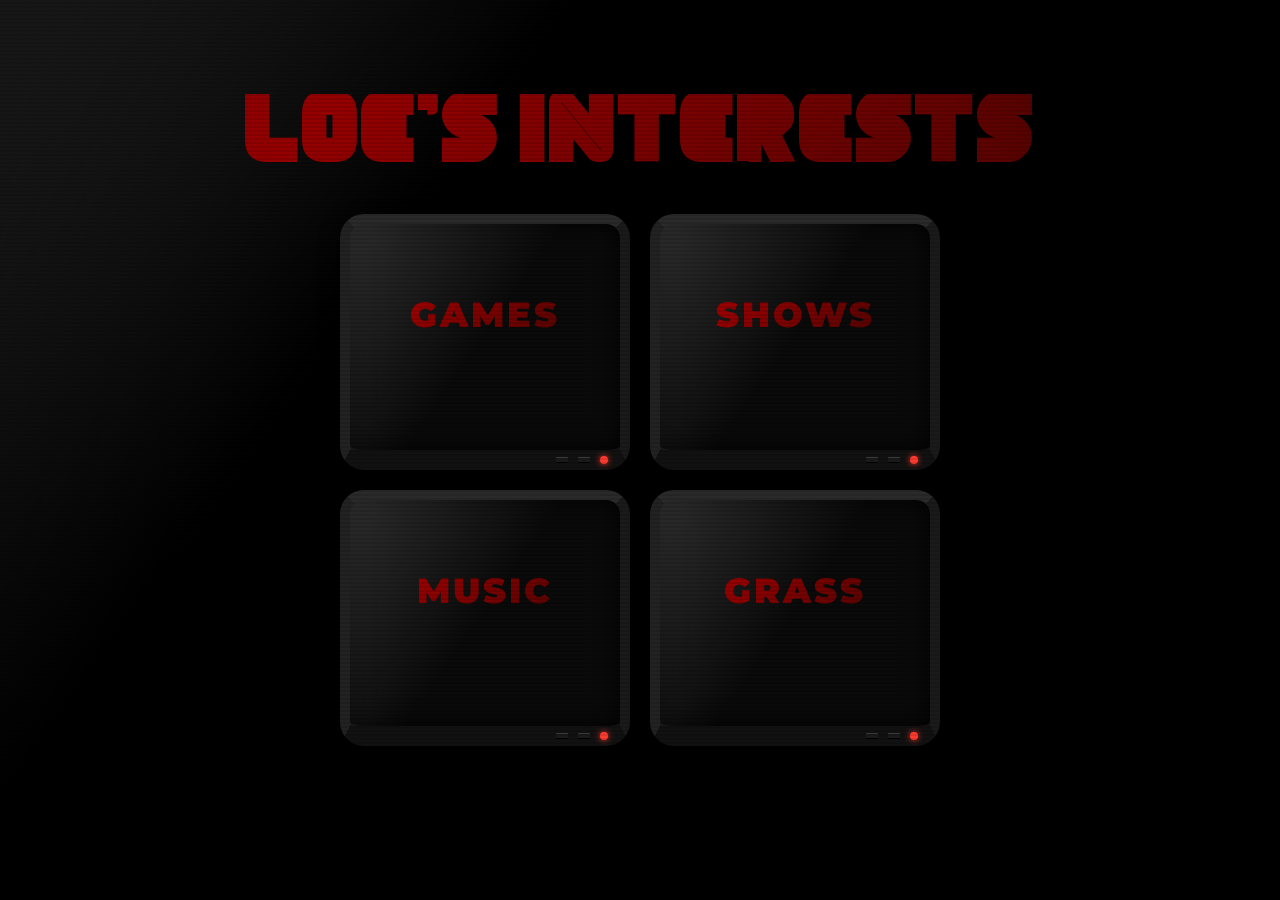
==== index.html @ d1bfc434 "Rename main file to index.html" ====
<!DOCTYPE html>
<html lang="en">
<head>
    <meta charset="UTF-8">
    <meta name="viewport" content="width=device-width, initial-scale=1.0">
    <title>404 ... Found?</title>
    <link rel="stylesheet" href="style.css">
	
	<meta charset="UTF-8">  <!--montserrat -->
    <meta name="viewport" content="width=device-width, initial-scale=1.0">
    <title>My Interests</title>
    
    <link rel="preconnect" href="https://fonts.googleapis.com">
    <link rel="preconnect" href="https://fonts.gstatic.com" crossorigin>
    <link href="https://fonts.googleapis.com/css2?family=Montserrat:wght@900&display=swap" rel="stylesheet">
    
    <!-- CSS -->
    <link rel="stylesheet" href="style.css">
</head>
<body>
    <h1>Loe's Interests </h1>
    
    <div class="container-grid">
	        <a href="games.html" class="card">
            <h2>Games</h2>
            <p>Favourite, Current, and Soon to Play Games</p>
			
	<div class="control-panel">
        <div class="button"></div>
        <div class="button"></div>
        <div class="power-light"></div>
    </div>
        </a>
		    <a href="shows.html" class="card">
            <h2>Shows</h2>
            <p>Favourite, Current, and Soon to Watch Shows</p>
			
	<div class="control-panel">
        <div class="button"></div>
        <div class="button"></div>
        <div class="power-light"></div>
    </div>
        </a>
        <a href="music.html" class="card">
            <h2>Music</h2>
            <p>Favourite Songs, Artists and Playlists</p>
			
	<div class="control-panel">
        <div class="button"></div>
        <div class="button"></div>
        <div class="power-light"></div>
    </div>
        </a>
        <a href="grass.html" class="card">
            <h2>Grass</h2>
            <p>Goals, Hobbies, and Off-Screen Interests</p>
			
	<div class="control-panel">
        <div class="button"></div>
        <div class="button"></div>
        <div class="power-light"></div>
    </div>
        </a>
    </div>

</body>
</html>
---- style.css ----
@font-face {
		font-family: 'mr-robot';
		src: url('fonts/mr-robot.ttf') format('truetype'); 
}

@font-face {
	font-family: 'NordwandMono';
		src: url('fonts/NordwandMono-SemiBold.ttf') format('truetype'); 
}

body /*the base*/ {
    font-family: monospace; 
    text-align: center;
    background-color: #050505;
    color: #ffffff;
	margin: 0; /* no more browser margin */
	min-height: 100vh; /* forced fit*/
    padding: 40px 20px;
	box-sizing: border-box; 
	
		background: linear-gradient(		/*the light from top left */
	125deg, 
        rgba(0, 0, 0, 0.85) 0%, 
        rgba(0, 0, 0, 1) 30%
    );
}

.container-grid {
    display: grid;
    grid-template-columns: repeat(2, 1fr); /*2 equal columns */
    gap: 20px; /* Space between */
    max-width: 600px;
    margin: 40px auto 0 auto; /* Centers */
}

.card::before {
	content: "";
    position: absolute;
    top: 0;
    left: 0;
    width: 100%;
    height: 100%;
	
	background: linear-gradient(
	125deg, 
        rgba(255, 255, 255, 0.15) 0%, 
        rgba(255, 255, 255, 0) 50%
    );
	pointer-events: none;
	z-index: 1;
	
	border-radius: 14px 14px 4px 4px;
}
.card {
    background-color: #0a0a0a;
    padding: 40px 20px;
    border-radius: 24px;
    text-decoration: none; /* Removes blue */
    color: inherit; /* color inherited */
	
	border-top: 10px solid #2a2a2a;  /*crt screens effect*/
	border-left: 10px solid #222;
    border-right: 10px solid #1a1a1a;
    border-bottom: 20px solid #111;
	position: relative;
	/* overflow: hidden; */
	
	box-shadow: 
        inset 0 0 25px rgba(0, 0, 0, 0.9), 
        0 8px 20px rgba(0, 0, 0, 0.7);
		
    transition: transform 0.3s ease, box-shadow 0.3s ease;    /* hover effect smooth */
	/* box-shadow: 0 4px 15px rgba(0,0,0,0.6); old one*/
}

/* hover over a container */
.card:hover {
    transform: translateY(-8px); /*slightly up */
    box-shadow: 0 12px 24px rgba(0, 0, 0, 0.6); /* shadow  */
    background-color: #252525; /* lightens */
}

.card h2 {
    font-family: 'Montserrat', sans-serif;
	font-weight: 900;
    letter-spacing: 3px;
    margin-bottom: 5px; 
	font-size: 35px;
	text-transform: uppercase;
	
	position: relative;
    z-index: 2;
}

.card p {
	font-family: 'NordwandMono', monospace;
	opacity: 0; 
    transform: translateY(10px); 
    transition: all 0.3s ease;

	position: relative;
	z-index: 2;	
}
.card:hover p {
	opacity: 1;
	transform: translateY(0);
}

h1 {
	font-family: 'mr-robot', monospace;
	font-size: 5rem;
	letter-spacing: 3px;
	text-transform: uppercase;
	margin-bottom: 40px;
	
	-webkit-background-clip: text;  /*gradient */
	background-clip: text;
	background-image: linear-gradient(320deg, #440401, #af0000); /*so all light comes from same direction*/
	
	color: transparent;
}


body:after /*crt effect*/ {
	content: "";
	position: fixed; /* locks it to the screen even if you scroll */
	top: 0;
	left: 0;
	width: 100vw;
	height: 100vh;
	pointer-events: none; /*click through effect */
	z-index: 99; 
	background: 
		repeating-linear-gradient(
			to bottom,
			rgba(255, 255, 255, 0),
            rgba(255, 255, 255, 0) 2px,
            rgba(0, 0, 0, 0.1) 2px,
            rgba(0, 0, 0, 0.1) 4px
        ),
        radial-gradient(
            circle, 
            rgba(0,0,0,0) 60%, 
            rgba(0,0,0,0.4) 100%
        );
		
		background-size: auto, 100% 100%;
    background-repeat: repeat, no-repeat;
}

.control-panel {
	position: absolute;
    bottom: -14px; 
    right: 12px;
    display: flex;
    gap: 10px; 
    align-items: center;
    z-index: 3; /* above glare */
}

.button {
    width: 12px;
    height: 4px;
    background-color: #1a1a1a;
    border-top: 1px solid #3a3a3a;
    border-bottom: 1px solid #000; 
    border-radius: 1px;
}

.power-light {
    width: 8px;
    height: 8px;
    border-radius: 50%;
    background-color: #ff3b30; 
    box-shadow: 0 0 6px #ff3b30; 
    transition: background-color 0.3s ease, box-shadow 0.3s ease;
}

.card:hover .power-light {
    background-color: #34c759; 
    box-shadow: 0 0 10px #34c759; 
}







/* GAMES HTML FILE --------------------------------------------- */

 body.games-layout {
	background-color: #380001;
	min-height: 1000vh;
	
}



h2 {
	font-family: 'mr-robot', monospace;
	font-size: 6rem;
	letter-spacing: 3px;
	text-transform: uppercase;
	margin-bottom: 40px;
	
	-webkit-background-clip: text;  /*gradient */
	background-clip: text;
	background-image: linear-gradient(320deg, #440401, #af0000); /*so all light comes from same direction*/
	
	color: transparent;
	text-align: center;
}

.table-of-contents {
    display: flex;
    flex-wrap: wrap; 
    gap: 20px;
    justify-content: center; 
    margin: 40px 0 80px 0; 
}

/* Buttons */
.toc-btn {
    font-family: 'Montserrat', sans-serif;
    font-weight: 900;
    font-size: 2rem;
    color: #ffffff;
    text-decoration: none;
    text-transform: uppercase;
    padding: 20px 40px;
    background-color: #1a1a1a;          /*TO DO: NEEDS SOME WORK */
    border: 2px solid #333;
    border-radius: 8px;
    transition: all 0.2s ease;
}

/* Hover Effect */
.toc-btn:hover {
    background-color: #ffffff;
    color: #000000; /* Inverts */
    transform: scale(1.05); /* enlarges */
}

/* Section Titles */
.section-title {
    font-family: 'mr-robot', monospace; 
    font-size: 3rem;
    margin-bottom: 40px;
    text-align: position;
}
/* SHEEELF */
.games-shelf {
    display: grid;
    /* automatically fits as many 200px columns as possible. If the screen shrinks, they wrap to the next row. */
    grid-template-columns: repeat(auto-fit, minmax(200px, 1fr));
    gap: 40px;
    max-width: 1200px;
    margin: 0 auto; /* Centers */
    padding: 0 20px;
}
/*  single game block */
.game-item {
    display: flex;
    flex-direction: column;
    align-items: center;
}
.game-rank {
    font-family: 'mr-robot', monospace; 
    font-size: 3rem;
    color: #ff0000;    /* TO DO: MAYBE DARKEN */
    margin-bottom: 10px;
}
/*  Frame */
.cover-art-box {
    width: 100%;
    border: 3px solid #333; /* thin frame */
    box-shadow: 0 8px 16px rgba(0, 0, 0, 0.8); /* shadow*/
    background-color: #111;
    display: flex;
    flex-direction: column;
}

/* The Image itself */
.cover-art-box img {
    width: 100%;
    aspect-ratio: 2 / 3; /* Forces standard vertical cover dimensions */
    object-fit: cover; /* Prevents the image from stretching weirdly */
    border-bottom: 1px solid #333; /* The line separating the image from the title box */
}

/* The Connected Name Box */
.game-title {
    font-family: 'NordwandMono', monospace; 
    text-align: center;
    padding: 15px 10px;
    font-size: 1.1rem;
    color: #fff;
    text-transform: uppercase;
}




/* BACK BUTTON V2 */
.back2::before {
	content: "";
    position: absolute;
    top: 0;
    left: 0;
    width: 100%;
    height: 100%;
	
	background: linear-gradient(
	125deg, 
        rgba(255, 255, 255, 0.15) 0%, 
        rgba(255, 255, 255, 0) 50%
    );
	pointer-events: none;
	z-index: 1;
	
	border-radius: 14px 14px 4px 4px;
}
.back2 {
    font-family: 'mr-robot', monospace; 
    font-size: 3rem;
    margin-bottom: 40px;
    text-align: center;
	
	
    background-color: #0a0a0a;
    padding: 40px 20px;
    border-radius: 24px;
    text-decoration: none; /* Removes blue */
    color: inherit; /* color inherited */
	
	border-top: 10px solid #2a2a2a;  /*crt screens effect*/
	border-left: 10px solid #222;
    border-right: 10px solid #1a1a1a;
    border-bottom: 20px solid #111;

	position: absolute;
	top: 0;
	left: 0;
	/* overflow: hidden; */
	
	box-shadow: 
        inset 0 0 25px rgba(0, 0, 0, 0.9), 
        0 8px 20px rgba(0, 0, 0, 0.7);
		
    transition: transform 0.3s ease, box-shadow 0.3s ease;    /* hover effect smooth */
	/* box-shadow: 0 4px 15px rgba(0,0,0,0.6); old one*/
}
.back2:hover {
    transform: translateY(-8px); /*slightly up */
    box-shadow: 0 12px 24px rgba(0, 0, 0, 0.6); /* shadow  */
    background-color: #252525; /* lightens */
}

.back2:hover .power-light {
    background-color: #34c759; 
    box-shadow: 0 0 10px #34c759; 
}

   /* ADMIN BUTTON */
   
   .admin::before {
	content: "";
    position: absolute;
    top: 0;
    left: 0;
    width: 100%;
    height: 100%;
	
	background: linear-gradient(
	125deg, 
        rgba(255, 255, 255, 0.15) 0%, 
        rgba(255, 255, 255, 0) 50%
    );
	pointer-events: none;
	z-index: 1;
	
	border-radius: 14px 14px 4px 4px;
}
.admin {
    font-family: 'mr-robot', monospace; 
    font-size: 3rem;
    margin-bottom: 40px;
	
	
    background-color: #0a0a0a;
    padding: 40px 20px;
    border-radius: 24px;
    text-decoration: none; /* Removes blue */
    color: inherit; /* color inherited */
	
	border-top: 10px solid #2a2a2a;  /*crt screens effect*/
	border-left: 10px solid #222;
    border-right: 10px solid #1a1a1a;
    border-bottom: 20px solid #111;
	position: absolute;
	top: 0;
	right: 0;
	/* overflow: hidden; */
	
	box-shadow: 
        inset 0 0 25px rgba(0, 0, 0, 0.9), 
        0 8px 20px rgba(0, 0, 0, 0.7);
		
    transition: transform 0.3s ease, box-shadow 0.3s ease;    /* hover effect smooth */
	/* box-shadow: 0 4px 15px rgba(0,0,0,0.6); old one*/
}
.admin:hover {
    transform: translateY(-8px); /*slightly up */
    box-shadow: 0 12px 24px rgba(0, 0, 0, 0.6); /* shadow  */
    background-color: #252525; /* lightens */
}

.admin:hover .power-light {
    background-color: #34c759; 
    box-shadow: 0 0 10px #34c759; 
}

 
/* --------------------- HM SHELF --------------------------- */

.HM-shelf {
    display: grid;
    grid-template-columns: repeat(auto-fit, minmax(100px, 1fr));
    gap: 40px;
    max-width: 1000px;
    margin: 0 auto; 
    padding: 0 20px;
}
/*  single game block */
.HM-game-item {
    display: flex;
    flex-direction: column;
    align-items: center;
}
/* NOT NEEDED PROB? .HM-game-rank {
    font-family: 'mr-robot', monospace; 
    font-size: 3rem;
    color: #ff0000;    /* TO DO: MAYBE DARKEN */
  /*  margin-bottom: 10px;
} */ 
/*  Frame */
.HM-cover-art-box {
    width: 100%;
    border: 3px solid #333; /* thin frame */
    box-shadow: 0 8px 16px rgba(0, 0, 0, 0.8); /* shadow*/
    background-color: #111;
    display: flex;
    flex-direction: column;
}

/* The Image itself */
.HM-cover-art-box img {
    width: 100%;
    aspect-ratio: 2 / 3; /* Forces standard vertical cover dimensions */
    object-fit: cover; /* Prevents the image from stretching weirdly */
    border-bottom: 1px solid #333; /* The line separating the image from the title box */
}

/* The Connected Name Box */
.HM-game-title {
    font-family: 'NordwandMono', monospace; 
    text-align: center;
    padding: 15px 10px;
    font-size: 1.1rem;
    color: #fff;
    text-transform: uppercase;
}


/* IMAAAAAAAAAAAAAAAAAAGES ---------------------------- */

.split-cover .image-wrapper {
    position: relative;
    width: 100%;
    aspect-ratio: 2 / 3;
    border-bottom: 1px solid #333; 
}

.split-cover .image-wrapper img {
    position: absolute;
    top: 0;
    left: 0;
    width: 100%;
    height: 100%;
    object-fit: cover;
    border-bottom: none; /* removes border */
}

.split-cover .img-top-left {
    clip-path: polygon(0 0, 100% 0, 0 100%);
    z-index: 2; /* on top */
}

.split-cover .img-bottom-right {
    clip-path: polygon(100% 0, 100% 100%, 0 100%);
    z-index: 1;
}

/* .split-cover .image-wrapper::after {
    content: "";
    position: absolute;
    top: 0;
    left: 0;
    width: 100%;
    height: 100%;
    background: linear-gradient(to top left, transparent 49.5%, #ff0000 49.5%, #ff0000 50.5%, transparent 50.5%);
    z-index: 3;
    pointer-events: none;
} */




/* THE TIER CONTAINERSSSSSSSSSSSSSSSSSSSSSSSSSSSSSSSSSSSSSSSSSSS */

/* 1. Base Grid Setup */
.tier-grid {
  display: grid;
  gap: 15px; /* Adds space between the games */
  max-width: 1000px; /* Controls how far out the columns spread */
  margin: 0 auto; /* Centers the entire grid container on the page */
  justify-items: center; /* Centers the text horizontally inside its column */
  text-align: center; 
}

/* 2. Set Column Layouts */
#grid-really-like {
  grid-template-columns: repeat(2, 1fr); /* 2 equal columns */
}

#grid-like, #grid-dislike, #grid-tasty {
  max-width: 1500px;
  grid-template-columns: repeat(3, 1fr); /* 3 equal columns */
}

/* 3. Text Styling */
#grid-really-like div {
  font-size: 24px;
  font-weight: bold;
}

#grid-like div {
  font-size: 20px;
}

#grid-tasty div {
  font-size: 19px;
}

#grid-playsoon, #grid-comesoon, #grid-playsoonSD, #grid-playsoonM, #grid-comesoonSD, #grid-comesoonM, #grid-onhold div {
  font-size: 19px;
}

#grid-dislike div {
  max-width: 1500px;
  font-size: 18px;
  color: #aaaaaa;
}

#grid-current div {
  font-size: 25px;
  font-weight: bold;
}


/* Container holding three */
.three-column-layout {
  display: grid;
  grid-template-columns: repeat(3, 1fr);
  gap: 30px;
  max-width: 1200px; 
  margin: 40px auto;
  align-items: start; /* Prevents columnsstretching vertically */
}

.layout-column h4 {
  color: #1d1e27;
  font-family: Impact, sans-serif;
  text-transform: uppercase;
  letter-spacing: 2px;
  text-align: center;
  margin-bottom: 20px;
  font-size: 28px;
}

.layout-column h5 {
  color: #4b4e53;
  font-family: Impact, sans-serif;
  text-transform: uppercase;
  text-align: center;
  margin-top: 25px;
  margin-bottom: 10px;
  font-size: 18px;
}

.narrow-grid {
  grid-template-columns: 1fr !important; /* Forces lists to be single column */
  font-size: 16px;
}

/*preface and glossary */

.preface-title {
    font-family: 'mr-robot', monospace; 
    font-size: 3rem;
    margin-bottom: 10px;
    text-align: position;
}

.glossary-title {
    font-family: 'mr-robot', monospace; 
    font-size: 3rem;
	margin-top: 200px;
    margin-bottom: 10px;
    text-align: position;
}

.glossary {
  max-width: 800px; /* Prevents the text from stretching too far across the screen */
  margin: 40px auto; /* Adds space above/below and centers the block on the page */
  color: #dddddd; /* A soft white/grey is usually better for reading than pure white */
  line-height: 1.6; /* Adds breathing room between the lines of text */
  text-align: center; /* Change this to 'left' if you prefer a traditional look */
}

.glossary p {
  margin-bottom: 20px; /* Controls the space between paragraphs */
    font-size: 18px;

}

.preface {
  max-width: 800px; /* Prevents the text from stretching too far across the screen */
  margin: 40px auto; /* Adds space above/below and centers the block on the page */
  color: #dddddd; /* A soft white/grey is usually better for reading than pure white */
  line-height: 1.6; /* Adds breathing room between the lines of text */
  text-align: center; /* Change this to 'left' if you prefer a traditional look */
}

.preface p {
  margin-bottom: 20px; /* Controls the space between paragraphs */
  font-size: 18px;
}













/* SHOOOOOOOOOOOOOOOOOOOOOOOOOOOOOOOOOOOOOWS SHOWS SHOWS SHOWS.HTML ------------------------------------------------------------------------------ */
/* SHOOOOOOOOOOOOOOOOOOOOOOOOOOOOOOOOOOOOOWS SHOWS SHOWS SHOWS.HTML ------------------------------------------------------------------------------ */
/* SHOOOOOOOOOOOOOOOOOOOOOOOOOOOOOOOOOOOOOWS SHOWS SHOWS SHOWS.HTML ------------------------------------------------------------------------------ */
/* SHOOOOOOOOOOOOOOOOOOOOOOOOOOOOOOOOOOOOOWS SHOWS SHOWS SHOWS.HTML ------------------------------------------------------------------------------ */


/* Erlaubt der ersten Platzierung, breiter zu sein als die anderen, um das 4K Bild zu zeigen */
.mr-robot-highlight {
    grid-column: 1 / -1; /* Nimmt die gesamte Breite der Reihe ein */
    max-width: 1600px;    /* Verhindert, dass es ZU riesig wird */
    margin: 0 auto 30px auto; 
}

/* Passt das Bild an das breite Layout an */
.wallpaper-box {
    aspect-ratio: 16 / 9; /* Erzwingt das klassische Wallpaper-Format */
    width: 100%;
    height: auto;
}

.wallpaper-box img {
    width: 100%;
    height: 100%;
    object-fit: cover; /* Sorgt dafür, dass es perfekt passt ohne zu verzerren */
}
---- style.css ----
@font-face {
		font-family: 'mr-robot';
		src: url('fonts/mr-robot.ttf') format('truetype'); 
}

@font-face {
	font-family: 'NordwandMono';
		src: url('fonts/NordwandMono-SemiBold.ttf') format('truetype'); 
}

body /*the base*/ {
    font-family: monospace; 
    text-align: center;
    background-color: #050505;
    color: #ffffff;
	margin: 0; /* no more browser margin */
	min-height: 100vh; /* forced fit*/
    padding: 40px 20px;
	box-sizing: border-box; 
	
		background: linear-gradient(		/*the light from top left */
	125deg, 
        rgba(0, 0, 0, 0.85) 0%, 
        rgba(0, 0, 0, 1) 30%
    );
}

.container-grid {
    display: grid;
    grid-template-columns: repeat(2, 1fr); /*2 equal columns */
    gap: 20px; /* Space between */
    max-width: 600px;
    margin: 40px auto 0 auto; /* Centers */
}

.card::before {
	content: "";
    position: absolute;
    top: 0;
    left: 0;
    width: 100%;
    height: 100%;
	
	background: linear-gradient(
	125deg, 
        rgba(255, 255, 255, 0.15) 0%, 
        rgba(255, 255, 255, 0) 50%
    );
	pointer-events: none;
	z-index: 1;
	
	border-radius: 14px 14px 4px 4px;
}
.card {
    background-color: #0a0a0a;
    padding: 40px 20px;
    border-radius: 24px;
    text-decoration: none; /* Removes blue */
    color: inherit; /* color inherited */
	
	border-top: 10px solid #2a2a2a;  /*crt screens effect*/
	border-left: 10px solid #222;
    border-right: 10px solid #1a1a1a;
    border-bottom: 20px solid #111;
	position: relative;
	/* overflow: hidden; */
	
	box-shadow: 
        inset 0 0 25px rgba(0, 0, 0, 0.9), 
        0 8px 20px rgba(0, 0, 0, 0.7);
		
    transition: transform 0.3s ease, box-shadow 0.3s ease;    /* hover effect smooth */
	/* box-shadow: 0 4px 15px rgba(0,0,0,0.6); old one*/
}

/* hover over a container */
.card:hover {
    transform: translateY(-8px); /*slightly up */
    box-shadow: 0 12px 24px rgba(0, 0, 0, 0.6); /* shadow  */
    background-color: #252525; /* lightens */
}

.card h2 {
    font-family: 'Montserrat', sans-serif;
	font-weight: 900;
    letter-spacing: 3px;
    margin-bottom: 5px; 
	font-size: 35px;
	text-transform: uppercase;
	
	position: relative;
    z-index: 2;
}

.card p {
	font-family: 'NordwandMono', monospace;
	opacity: 0; 
    transform: translateY(10px); 
    transition: all 0.3s ease;

	position: relative;
	z-index: 2;	
}
.card:hover p {
	opacity: 1;
	transform: translateY(0);
}

h1 {
	font-family: 'mr-robot', monospace;
	font-size: 5rem;
	letter-spacing: 3px;
	text-transform: uppercase;
	margin-bottom: 40px;
	
	-webkit-background-clip: text;  /*gradient */
	background-clip: text;
	background-image: linear-gradient(320deg, #440401, #af0000); /*so all light comes from same direction*/
	
	color: transparent;
}


body:after /*crt effect*/ {
	content: "";
	position: fixed; /* locks it to the screen even if you scroll */
	top: 0;
	left: 0;
	width: 100vw;
	height: 100vh;
	pointer-events: none; /*click through effect */
	z-index: 99; 
	background: 
		repeating-linear-gradient(
			to bottom,
			rgba(255, 255, 255, 0),
            rgba(255, 255, 255, 0) 2px,
            rgba(0, 0, 0, 0.1) 2px,
            rgba(0, 0, 0, 0.1) 4px
        ),
        radial-gradient(
            circle, 
            rgba(0,0,0,0) 60%, 
            rgba(0,0,0,0.4) 100%
        );
		
		background-size: auto, 100% 100%;
    background-repeat: repeat, no-repeat;
}

.control-panel {
	position: absolute;
    bottom: -14px; 
    right: 12px;
    display: flex;
    gap: 10px; 
    align-items: center;
    z-index: 3; /* above glare */
}

.button {
    width: 12px;
    height: 4px;
    background-color: #1a1a1a;
    border-top: 1px solid #3a3a3a;
    border-bottom: 1px solid #000; 
    border-radius: 1px;
}

.power-light {
    width: 8px;
    height: 8px;
    border-radius: 50%;
    background-color: #ff3b30; 
    box-shadow: 0 0 6px #ff3b30; 
    transition: background-color 0.3s ease, box-shadow 0.3s ease;
}

.card:hover .power-light {
    background-color: #34c759; 
    box-shadow: 0 0 10px #34c759; 
}







/* GAMES HTML FILE --------------------------------------------- */

 body.games-layout {
	background-color: #380001;
	min-height: 1000vh;
	
}



h2 {
	font-family: 'mr-robot', monospace;
	font-size: 6rem;
	letter-spacing: 3px;
	text-transform: uppercase;
	margin-bottom: 40px;
	
	-webkit-background-clip: text;  /*gradient */
	background-clip: text;
	background-image: linear-gradient(320deg, #440401, #af0000); /*so all light comes from same direction*/
	
	color: transparent;
	text-align: center;
}

.table-of-contents {
    display: flex;
    flex-wrap: wrap; 
    gap: 20px;
    justify-content: center; 
    margin: 40px 0 80px 0; 
}

/* Buttons */
.toc-btn {
    font-family: 'Montserrat', sans-serif;
    font-weight: 900;
    font-size: 2rem;
    color: #ffffff;
    text-decoration: none;
    text-transform: uppercase;
    padding: 20px 40px;
    background-color: #1a1a1a;          /*TO DO: NEEDS SOME WORK */
    border: 2px solid #333;
    border-radius: 8px;
    transition: all 0.2s ease;
}

/* Hover Effect */
.toc-btn:hover {
    background-color: #ffffff;
    color: #000000; /* Inverts */
    transform: scale(1.05); /* enlarges */
}

/* Section Titles */
.section-title {
    font-family: 'mr-robot', monospace; 
    font-size: 3rem;
    margin-bottom: 40px;
    text-align: position;
}
/* SHEEELF */
.games-shelf {
    display: grid;
    /* automatically fits as many 200px columns as possible. If the screen shrinks, they wrap to the next row. */
    grid-template-columns: repeat(auto-fit, minmax(200px, 1fr));
    gap: 40px;
    max-width: 1200px;
    margin: 0 auto; /* Centers */
    padding: 0 20px;
}
/*  single game block */
.game-item {
    display: flex;
    flex-direction: column;
    align-items: center;
}
.game-rank {
    font-family: 'mr-robot', monospace; 
    font-size: 3rem;
    color: #ff0000;    /* TO DO: MAYBE DARKEN */
    margin-bottom: 10px;
}
/*  Frame */
.cover-art-box {
    width: 100%;
    border: 3px solid #333; /* thin frame */
    box-shadow: 0 8px 16px rgba(0, 0, 0, 0.8); /* shadow*/
    background-color: #111;
    display: flex;
    flex-direction: column;
}

/* The Image itself */
.cover-art-box img {
    width: 100%;
    aspect-ratio: 2 / 3; /* Forces standard vertical cover dimensions */
    object-fit: cover; /* Prevents the image from stretching weirdly */
    border-bottom: 1px solid #333; /* The line separating the image from the title box */
}

/* The Connected Name Box */
.game-title {
    font-family: 'NordwandMono', monospace; 
    text-align: center;
    padding: 15px 10px;
    font-size: 1.1rem;
    color: #fff;
    text-transform: uppercase;
}




/* BACK BUTTON V2 */
.back2::before {
	content: "";
    position: absolute;
    top: 0;
    left: 0;
    width: 100%;
    height: 100%;
	
	background: linear-gradient(
	125deg, 
        rgba(255, 255, 255, 0.15) 0%, 
        rgba(255, 255, 255, 0) 50%
    );
	pointer-events: none;
	z-index: 1;
	
	border-radius: 14px 14px 4px 4px;
}
.back2 {
    font-family: 'mr-robot', monospace; 
    font-size: 3rem;
    margin-bottom: 40px;
    text-align: center;
	
	
    background-color: #0a0a0a;
    padding: 40px 20px;
    border-radius: 24px;
    text-decoration: none; /* Removes blue */
    color: inherit; /* color inherited */
	
	border-top: 10px solid #2a2a2a;  /*crt screens effect*/
	border-left: 10px solid #222;
    border-right: 10px solid #1a1a1a;
    border-bottom: 20px solid #111;

	position: absolute;
	top: 0;
	left: 0;
	/* overflow: hidden; */
	
	box-shadow: 
        inset 0 0 25px rgba(0, 0, 0, 0.9), 
        0 8px 20px rgba(0, 0, 0, 0.7);
		
    transition: transform 0.3s ease, box-shadow 0.3s ease;    /* hover effect smooth */
	/* box-shadow: 0 4px 15px rgba(0,0,0,0.6); old one*/
}
.back2:hover {
    transform: translateY(-8px); /*slightly up */
    box-shadow: 0 12px 24px rgba(0, 0, 0, 0.6); /* shadow  */
    background-color: #252525; /* lightens */
}

.back2:hover .power-light {
    background-color: #34c759; 
    box-shadow: 0 0 10px #34c759; 
}

   /* ADMIN BUTTON */
   
   .admin::before {
	content: "";
    position: absolute;
    top: 0;
    left: 0;
    width: 100%;
    height: 100%;
	
	background: linear-gradient(
	125deg, 
        rgba(255, 255, 255, 0.15) 0%, 
        rgba(255, 255, 255, 0) 50%
    );
	pointer-events: none;
	z-index: 1;
	
	border-radius: 14px 14px 4px 4px;
}
.admin {
    font-family: 'mr-robot', monospace; 
    font-size: 3rem;
    margin-bottom: 40px;
	
	
    background-color: #0a0a0a;
    padding: 40px 20px;
    border-radius: 24px;
    text-decoration: none; /* Removes blue */
    color: inherit; /* color inherited */
	
	border-top: 10px solid #2a2a2a;  /*crt screens effect*/
	border-left: 10px solid #222;
    border-right: 10px solid #1a1a1a;
    border-bottom: 20px solid #111;
	position: absolute;
	top: 0;
	right: 0;
	/* overflow: hidden; */
	
	box-shadow: 
        inset 0 0 25px rgba(0, 0, 0, 0.9), 
        0 8px 20px rgba(0, 0, 0, 0.7);
		
    transition: transform 0.3s ease, box-shadow 0.3s ease;    /* hover effect smooth */
	/* box-shadow: 0 4px 15px rgba(0,0,0,0.6); old one*/
}
.admin:hover {
    transform: translateY(-8px); /*slightly up */
    box-shadow: 0 12px 24px rgba(0, 0, 0, 0.6); /* shadow  */
    background-color: #252525; /* lightens */
}

.admin:hover .power-light {
    background-color: #34c759; 
    box-shadow: 0 0 10px #34c759; 
}

 
/* --------------------- HM SHELF --------------------------- */

.HM-shelf {
    display: grid;
    grid-template-columns: repeat(auto-fit, minmax(100px, 1fr));
    gap: 40px;
    max-width: 1000px;
    margin: 0 auto; 
    padding: 0 20px;
}
/*  single game block */
.HM-game-item {
    display: flex;
    flex-direction: column;
    align-items: center;
}
/* NOT NEEDED PROB? .HM-game-rank {
    font-family: 'mr-robot', monospace; 
    font-size: 3rem;
    color: #ff0000;    /* TO DO: MAYBE DARKEN */
  /*  margin-bottom: 10px;
} */ 
/*  Frame */
.HM-cover-art-box {
    width: 100%;
    border: 3px solid #333; /* thin frame */
    box-shadow: 0 8px 16px rgba(0, 0, 0, 0.8); /* shadow*/
    background-color: #111;
    display: flex;
    flex-direction: column;
}

/* The Image itself */
.HM-cover-art-box img {
    width: 100%;
    aspect-ratio: 2 / 3; /* Forces standard vertical cover dimensions */
    object-fit: cover; /* Prevents the image from stretching weirdly */
    border-bottom: 1px solid #333; /* The line separating the image from the title box */
}

/* The Connected Name Box */
.HM-game-title {
    font-family: 'NordwandMono', monospace; 
    text-align: center;
    padding: 15px 10px;
    font-size: 1.1rem;
    color: #fff;
    text-transform: uppercase;
}


/* IMAAAAAAAAAAAAAAAAAAGES ---------------------------- */

.split-cover .image-wrapper {
    position: relative;
    width: 100%;
    aspect-ratio: 2 / 3;
    border-bottom: 1px solid #333; 
}

.split-cover .image-wrapper img {
    position: absolute;
    top: 0;
    left: 0;
    width: 100%;
    height: 100%;
    object-fit: cover;
    border-bottom: none; /* removes border */
}

.split-cover .img-top-left {
    clip-path: polygon(0 0, 100% 0, 0 100%);
    z-index: 2; /* on top */
}

.split-cover .img-bottom-right {
    clip-path: polygon(100% 0, 100% 100%, 0 100%);
    z-index: 1;
}

/* .split-cover .image-wrapper::after {
    content: "";
    position: absolute;
    top: 0;
    left: 0;
    width: 100%;
    height: 100%;
    background: linear-gradient(to top left, transparent 49.5%, #ff0000 49.5%, #ff0000 50.5%, transparent 50.5%);
    z-index: 3;
    pointer-events: none;
} */




/* THE TIER CONTAINERSSSSSSSSSSSSSSSSSSSSSSSSSSSSSSSSSSSSSSSSSSS */

/* 1. Base Grid Setup */
.tier-grid {
  display: grid;
  gap: 15px; /* Adds space between the games */
  max-width: 1000px; /* Controls how far out the columns spread */
  margin: 0 auto; /* Centers the entire grid container on the page */
  justify-items: center; /* Centers the text horizontally inside its column */
  text-align: center; 
}

/* 2. Set Column Layouts */
#grid-really-like {
  grid-template-columns: repeat(2, 1fr); /* 2 equal columns */
}

#grid-like, #grid-dislike, #grid-tasty {
  max-width: 1500px;
  grid-template-columns: repeat(3, 1fr); /* 3 equal columns */
}

/* 3. Text Styling */
#grid-really-like div {
  font-size: 24px;
  font-weight: bold;
}

#grid-like div {
  font-size: 20px;
}

#grid-tasty div {
  font-size: 19px;
}

#grid-playsoon, #grid-comesoon, #grid-playsoonSD, #grid-playsoonM, #grid-comesoonSD, #grid-comesoonM, #grid-onhold div {
  font-size: 19px;
}

#grid-dislike div {
  max-width: 1500px;
  font-size: 18px;
  color: #aaaaaa;
}

#grid-current div {
  font-size: 25px;
  font-weight: bold;
}


/* Container holding three */
.three-column-layout {
  display: grid;
  grid-template-columns: repeat(3, 1fr);
  gap: 30px;
  max-width: 1200px; 
  margin: 40px auto;
  align-items: start; /* Prevents columnsstretching vertically */
}

.layout-column h4 {
  color: #1d1e27;
  font-family: Impact, sans-serif;
  text-transform: uppercase;
  letter-spacing: 2px;
  text-align: center;
  margin-bottom: 20px;
  font-size: 28px;
}

.layout-column h5 {
  color: #4b4e53;
  font-family: Impact, sans-serif;
  text-transform: uppercase;
  text-align: center;
  margin-top: 25px;
  margin-bottom: 10px;
  font-size: 18px;
}

.narrow-grid {
  grid-template-columns: 1fr !important; /* Forces lists to be single column */
  font-size: 16px;
}

/*preface and glossary */

.preface-title {
    font-family: 'mr-robot', monospace; 
    font-size: 3rem;
    margin-bottom: 10px;
    text-align: position;
}

.glossary-title {
    font-family: 'mr-robot', monospace; 
    font-size: 3rem;
	margin-top: 200px;
    margin-bottom: 10px;
    text-align: position;
}

.glossary {
  max-width: 800px; /* Prevents the text from stretching too far across the screen */
  margin: 40px auto; /* Adds space above/below and centers the block on the page */
  color: #dddddd; /* A soft white/grey is usually better for reading than pure white */
  line-height: 1.6; /* Adds breathing room between the lines of text */
  text-align: center; /* Change this to 'left' if you prefer a traditional look */
}

.glossary p {
  margin-bottom: 20px; /* Controls the space between paragraphs */
    font-size: 18px;

}

.preface {
  max-width: 800px; /* Prevents the text from stretching too far across the screen */
  margin: 40px auto; /* Adds space above/below and centers the block on the page */
  color: #dddddd; /* A soft white/grey is usually better for reading than pure white */
  line-height: 1.6; /* Adds breathing room between the lines of text */
  text-align: center; /* Change this to 'left' if you prefer a traditional look */
}

.preface p {
  margin-bottom: 20px; /* Controls the space between paragraphs */
  font-size: 18px;
}













/* SHOOOOOOOOOOOOOOOOOOOOOOOOOOOOOOOOOOOOOWS SHOWS SHOWS SHOWS.HTML ------------------------------------------------------------------------------ */
/* SHOOOOOOOOOOOOOOOOOOOOOOOOOOOOOOOOOOOOOWS SHOWS SHOWS SHOWS.HTML ------------------------------------------------------------------------------ */
/* SHOOOOOOOOOOOOOOOOOOOOOOOOOOOOOOOOOOOOOWS SHOWS SHOWS SHOWS.HTML ------------------------------------------------------------------------------ */
/* SHOOOOOOOOOOOOOOOOOOOOOOOOOOOOOOOOOOOOOWS SHOWS SHOWS SHOWS.HTML ------------------------------------------------------------------------------ */


/* Erlaubt der ersten Platzierung, breiter zu sein als die anderen, um das 4K Bild zu zeigen */
.mr-robot-highlight {
    grid-column: 1 / -1; /* Nimmt die gesamte Breite der Reihe ein */
    max-width: 1600px;    /* Verhindert, dass es ZU riesig wird */
    margin: 0 auto 30px auto; 
}

/* Passt das Bild an das breite Layout an */
.wallpaper-box {
    aspect-ratio: 16 / 9; /* Erzwingt das klassische Wallpaper-Format */
    width: 100%;
    height: auto;
}

.wallpaper-box img {
    width: 100%;
    height: 100%;
    object-fit: cover; /* Sorgt dafür, dass es perfekt passt ohne zu verzerren */
}
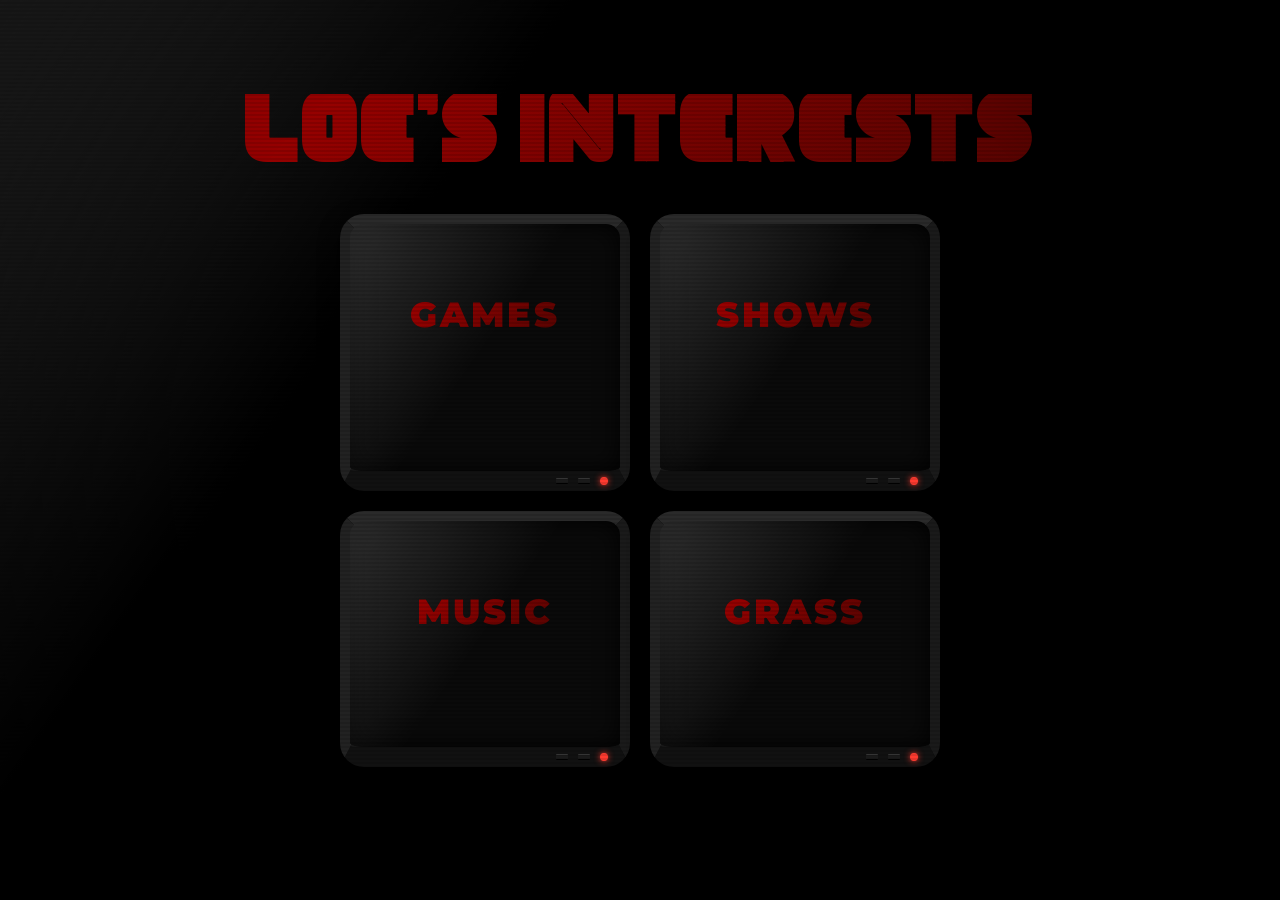
==== commit 57e6b6a0: "Update index.html" ====
--- a/index.html
+++ b/index.html
@@ -33,7 +33,7 @@
         </a>
 		    <a href="shows.html" class="card">
             <h2>Shows</h2>
-            <p>Favourite, Current, and Soon to Watch Shows</p>
+            <p>Favourite, Current, and Soon to Watch Shows/Manga/Movies</p>
 			
 	<div class="control-panel">
         <div class="button"></div>
@@ -64,4 +64,4 @@
     </div>
 
 </body>
-</html>+</html>
